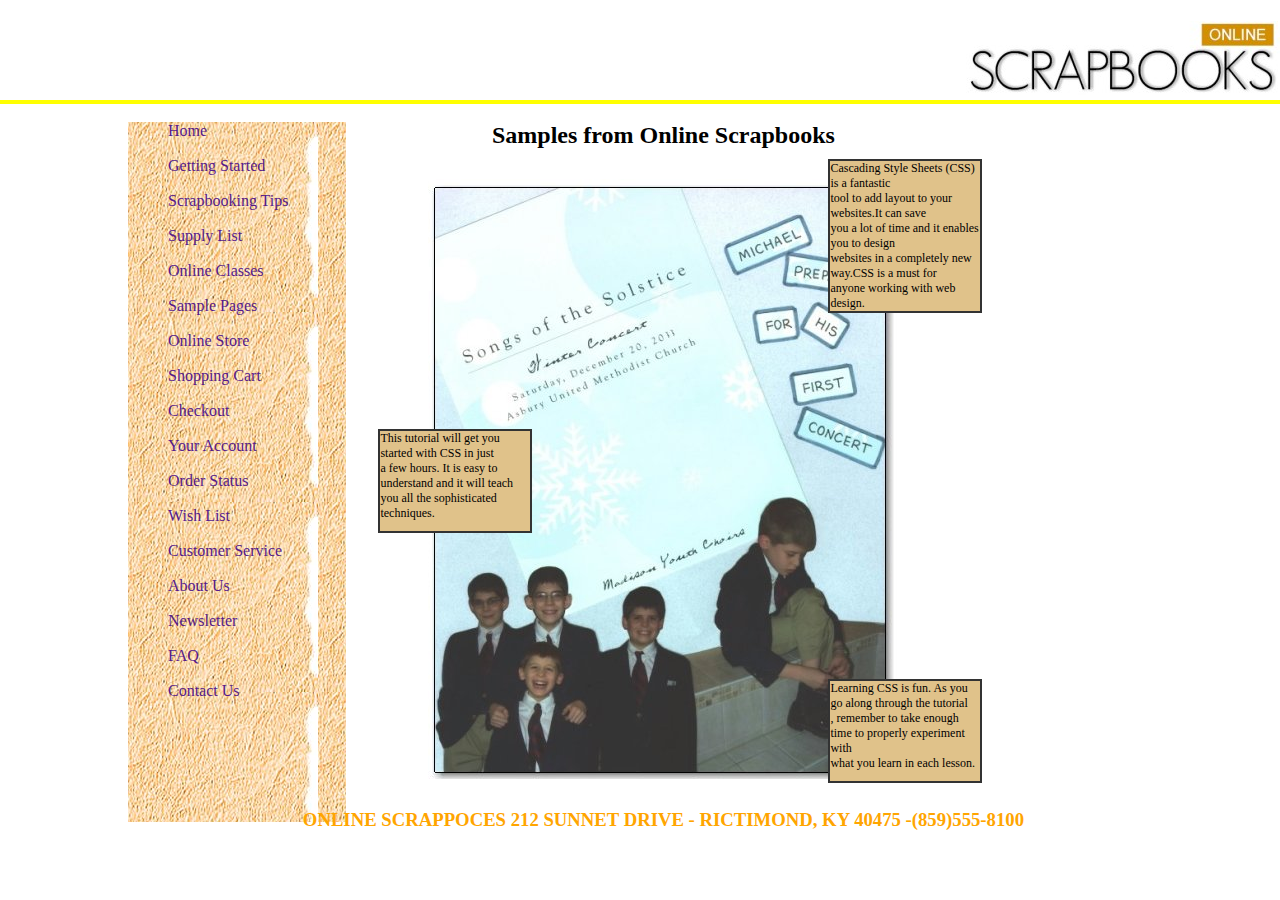
==== bai4/Start.html @ b5929db1 "nop bai tuan 2" ====
<!DOCTYPE html>
<html lang="en">
<head>
    <meta charset="UTF-8">
    <meta name="viewport" content="width=device-width, initial-scale=1.0">
    <title>Document</title>
    <style>
        *{
            margin: 0 auto;
            padding:0 auto;
        }
        .head{
            height: 100px;
            width: 100%;
           
            position: relative;
            border-bottom: 4px solid yellow;
        }
       .title{
         position: absolute;
         right: 0;
         bottom: 0;
       }
     
       .section{
        left: 10%;
        height: 700px;
        width: 17%;
        position: absolute;
        background: url(../Tuan2/Bai4/back.jpg);
       }
       li>a{
        text-decoration: none;
       }
       .section>.menu{
        list-style: none;
        
       }
       .section>.menu>li{
        margin-bottom: 17px;
       }
       .section>.menu>li:hover{
        background-color: aqua;
       }
       .aside{
        position: absolute;
        right: 20%;
       }
      .ima{
        background: url(../Tuan2/Bai4/sample.jpg);
        height: 600px;
        width: 470px;
      }
      .pa1{
        font-size: 12px;
        height: 150px;
        width: 150px;
        position: absolute;
        transform: translate(400px,-20px);
        background-color: rgb(224, 194, 138);
        border: 2px solid #333;
      }
      .pa2{
        font-size: 12px;
        height: 100px;
        width: 150px;
        position: absolute;
        transform: translate(-50px,250px);
        background-color: rgb(224, 194, 138);
        border: 2px solid #333;
      }
      .pa3{
        font-size: 12px;
        height: 100px;
        width: 150px;
        position: absolute;
        transform: translate(400px,500px);
        background-color: rgb(224, 194, 138);
        border: 2px solid #333;
      }
     .foot{
        margin-top: 30px;
     }
    </style>
</head>
<body>
<div class="wrap">
        <div class="head">
               <div class="title">

                 <img src="../Tuan2/Bai4/scraps.jpg" alt=""> 
               </div>
        </div>
            <br>


        <div class="section">
             <ul class="menu">
                <li><a href="">Home</a></li>
                <li><a href="">Getting Started</a></li>
                <li><a href="">Scrapbooking Tips</a></li>
                <li><a href="">Supply List</a></li>
                <li><a href="">Online Classes</a></li>
                <li><a href="">Sample Pages</a></li>
                <li><a href="">Online Store</a></li>
                <li><a href="">Shopping Cart</a></li>
                <li><a href="">Checkout </a></li>
                <li><a href="">Your Account</a></li>
                <li><a href="">Order Status</a></li>
                <li><a href="">Wish List</a></li>
                <li><a href="">Customer Service</a></li>
                <li><a href="">About Us</a></li>
                <li><a href="">Newsletter</a></li>
                <li><a href="">FAQ</a></li>
                <li><a href="">Contact Us</a></li>
             </ul>
        </div>
        
        

    <div class="aside">
        <h2 style="text-align: center; padding-bottom: 30px;">Samples from Online Scrapbooks</h2>
            
              <div class="ima">
                
            

               <div class="pa1">
                <p>Cascading Style Sheets (CSS) is a fantastic <br>
                     tool to add layout to your websites.It can save  <br>
                     you a lot of time and it enables you to design <br>
                     websites in a completely new way.CSS is a must for  <br>
                     anyone working with web design.</p>
               </div>

               <div class="pa2">
                    <p>This tutorial will get you started with CSS in just <br>
                     a few hours.  It is easy to understand and it will teach <br>
                      you all the sophisticated techniques.</p>
               </div>

       
        <div class="pa3">
            <p>
                Learning CSS is fun. As you go along through the tutorial <br>
                , remember to take enough time to properly experiment with <br>
                 what you learn in each lesson.
            </p>
        </div>
          
    </div>
    <div class="foot">
        <h3 style="color:orange;">ONLINE SCRAPPOCES 212 SUNNET DRIVE - RICTIMOND, KY 40475 -(859)555-8100</h3>
     </div>
    </div>
   
</div>
</body>
</html>
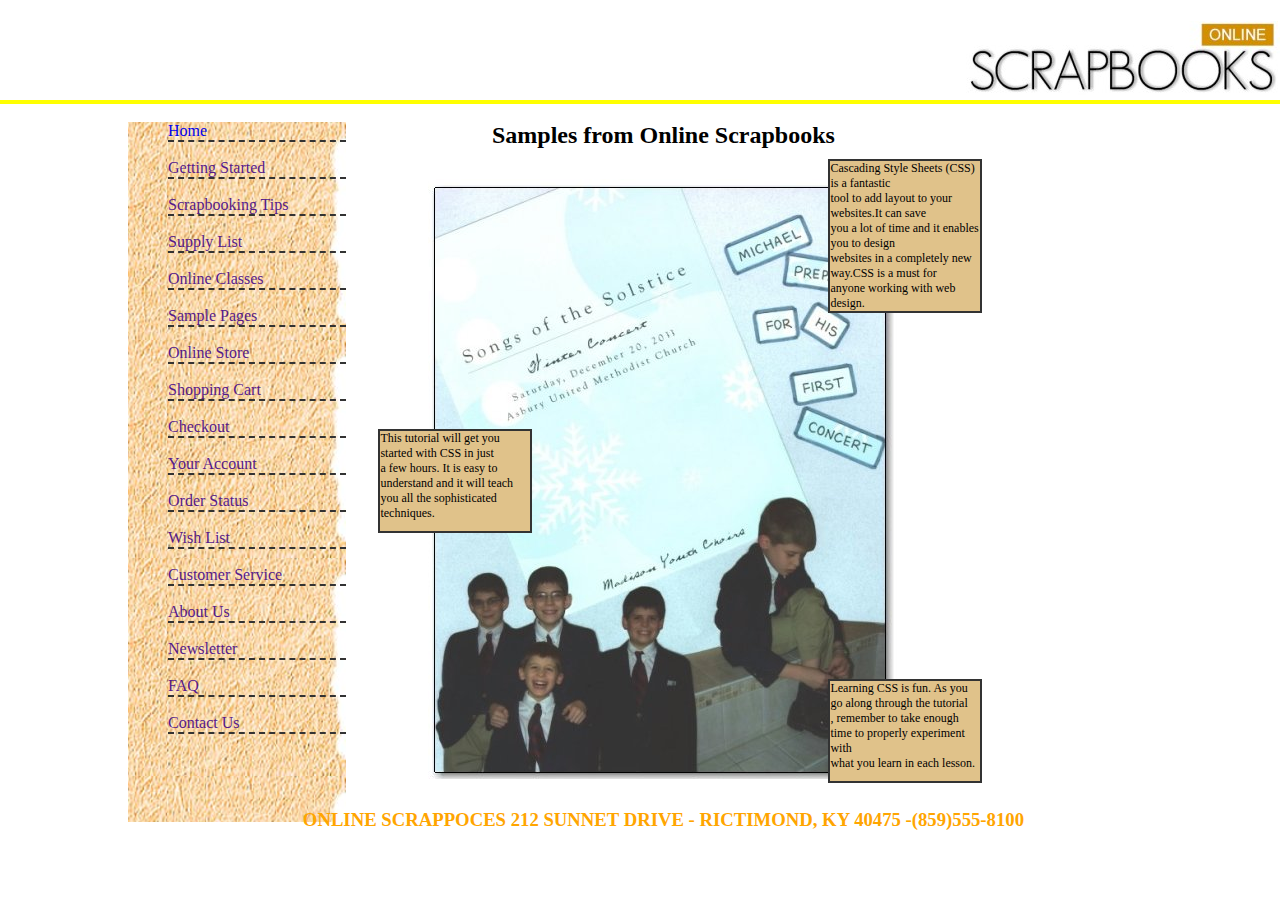
==== commit 6a09d5a2: "bai4 home" ====
--- a/bai4/Start.html
+++ b/bai4/Start.html
@@ -28,16 +28,19 @@
         width: 17%;
         position: absolute;
         background: url(../Tuan2/Bai4/back.jpg);
+        background-size: contain;
        }
        li>a{
         text-decoration: none;
        }
        .section>.menu{
         list-style: none;
+
         
        }
        .section>.menu>li{
         margin-bottom: 17px;
+        border-bottom:  2px dashed #333;
        }
        .section>.menu>li:hover{
         background-color: aqua;
@@ -96,7 +99,7 @@
 
         <div class="section">
              <ul class="menu">
-                <li><a href="">Home</a></li>
+                <li><a href="home.html">Home</a></li>
                 <li><a href="">Getting Started</a></li>
                 <li><a href="">Scrapbooking Tips</a></li>
                 <li><a href="">Supply List</a></li>
